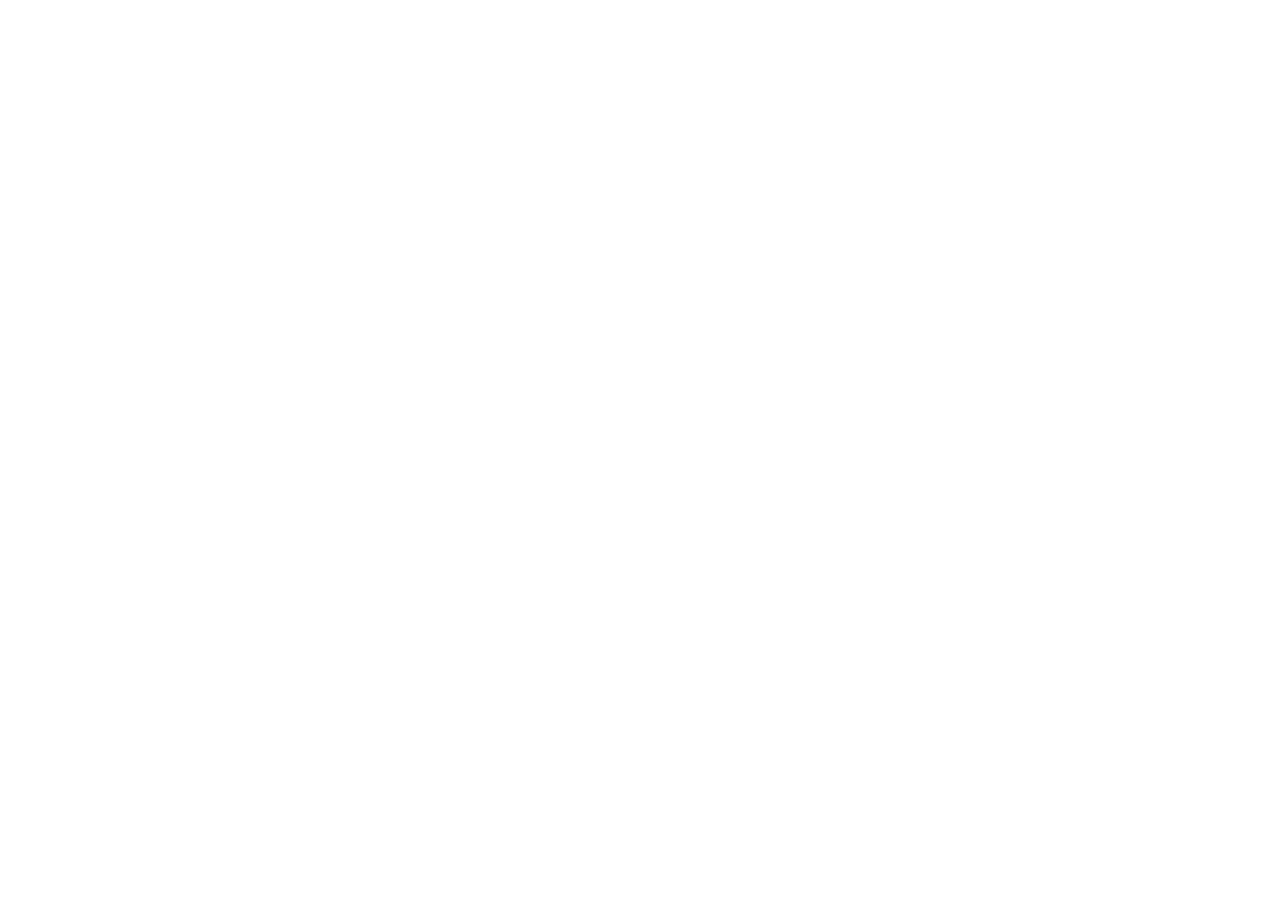
==== index.html @ 136b8cbe "created a rock paper scissors game. with html and javaScript" ====
<!DOCTYPE html>
<html lang="en">
<head>
  <meta charset="UTF-8">
  <meta name="viewport" content="width=device-width, initial-scale=1.0">
  <title>Rock Paper Scissor</title>
</head>
<body>
  <script src="scripts/RPS_game.js"></script>
</body>
</html>
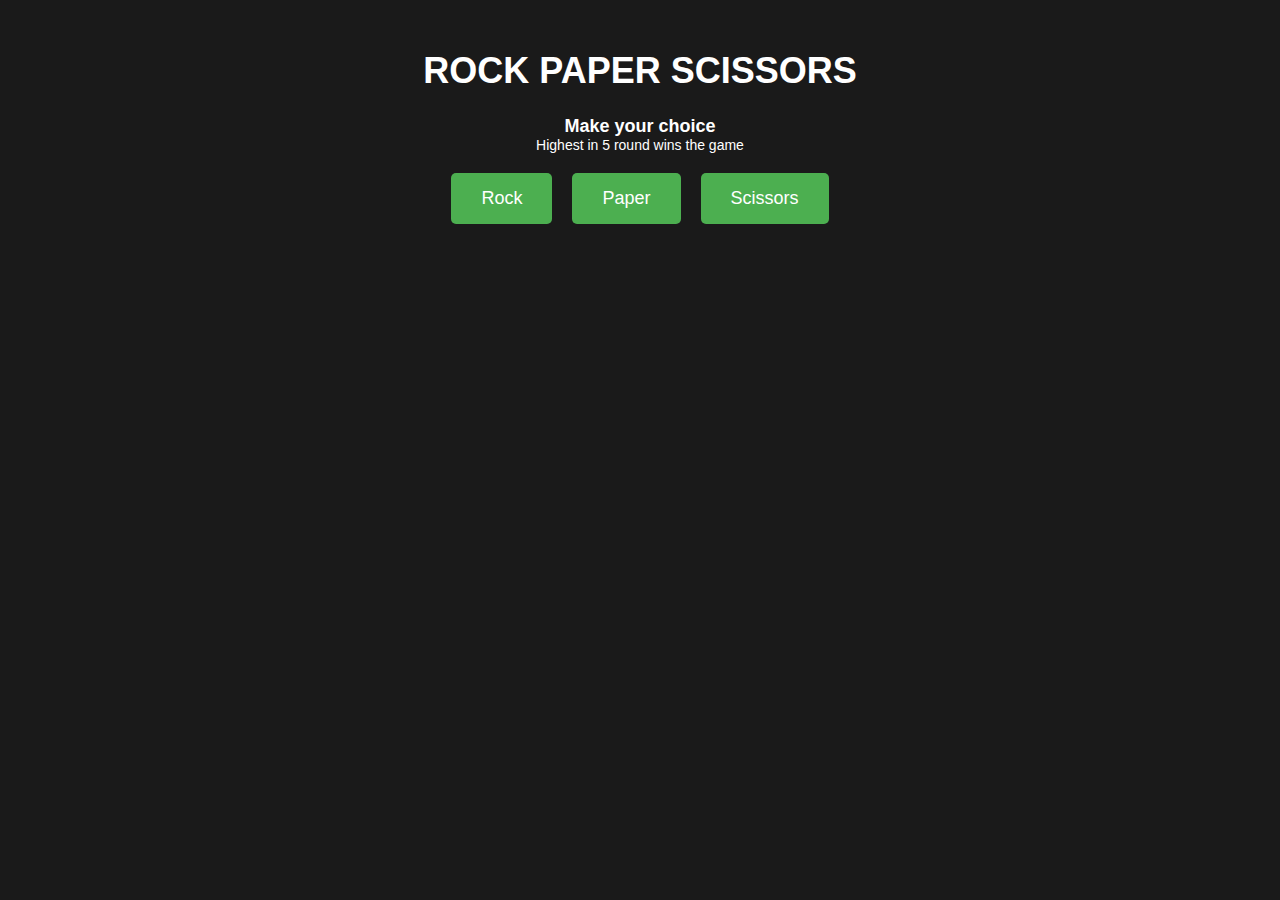
==== commit ec7836cf: "created a new branch(RPS_ui). ceated a ui for the RPS game too" ====
--- a/index.html
+++ b/index.html
@@ -1,11 +1,46 @@
 <!DOCTYPE html>
 <html lang="en">
+
 <head>
   <meta charset="UTF-8">
   <meta name="viewport" content="width=device-width, initial-scale=1.0">
   <title>Rock Paper Scissor</title>
+  <link rel="stylesheet" href="style.css">
 </head>
+
 <body>
+
+  <div class="heading">
+    <h1>ROCK PAPER SCISSORS</h1>
+  </div>
+
+  <div class="notice">
+    <div class="notice1">Make your choice</div>
+    <div class="notice2">Highest in 5 round wins the game</div>
+  </div>
+
+  <div class="choosebtn">
+    <button class="btn rock">Rock</button>
+    <button class="btn paper">Paper</button>
+    <button class="btn scissors">Scissors</button>
+  </div>
+
+
+  <div class="result">
+
+    <span class="playerScoreDisplay"></span>
+    <span class="computerScoreDisplay"></span>
+
+
+    <div class="gameResult"></div>
+
+    <div class="finalGameResult"></div>
+  </div>
+
+
+
+
   <script src="scripts/RPS_game.js"></script>
 </body>
+
 </html>--- a/style.css
+++ b/style.css
@@ -0,0 +1,75 @@
+body {
+  background-color: #1a1a1a;
+  color: white;
+  font-family: 'Arial', sans-serif;
+  margin: 0;
+  padding: 0;
+}
+
+.heading {
+  text-align: center;
+  margin-top: 50px;
+}
+
+h1 {
+  font-size: 36px;
+}
+
+.notice {
+  text-align: center;
+  margin: 20px 0;
+}
+
+.notice1 {
+  font-size: 18px;
+  font-weight: bold;
+}
+
+.notice2 {
+  font-size: 14px;
+}
+
+.choosebtn {
+  display: flex;
+  justify-content: center;
+  gap: 20px;
+  margin: 20px 0;
+}
+
+.btn {
+  background-color: #4caf50;
+  color: white;
+  padding: 15px 30px;
+  font-size: 18px;
+  border: none;
+  border-radius: 5px;
+  cursor: pointer;
+  transition: background-color 0.3s ease-in-out;
+}
+
+.btn:hover {
+  background-color: #45a049;
+}
+
+.result {
+  text-align: center;
+  margin-top: 30px;
+}
+
+.playerScoreDisplay,
+.computerScoreDisplay {
+  display: block;
+  margin-bottom: 10px;
+}
+
+.gameResult {
+  font-size: 24px;
+  font-weight: bold;
+  margin-bottom: 20px;
+}
+
+.finalGameResult {
+  font-size: 36px;
+  font-weight: bold;
+  color: #ffcc00;
+}
